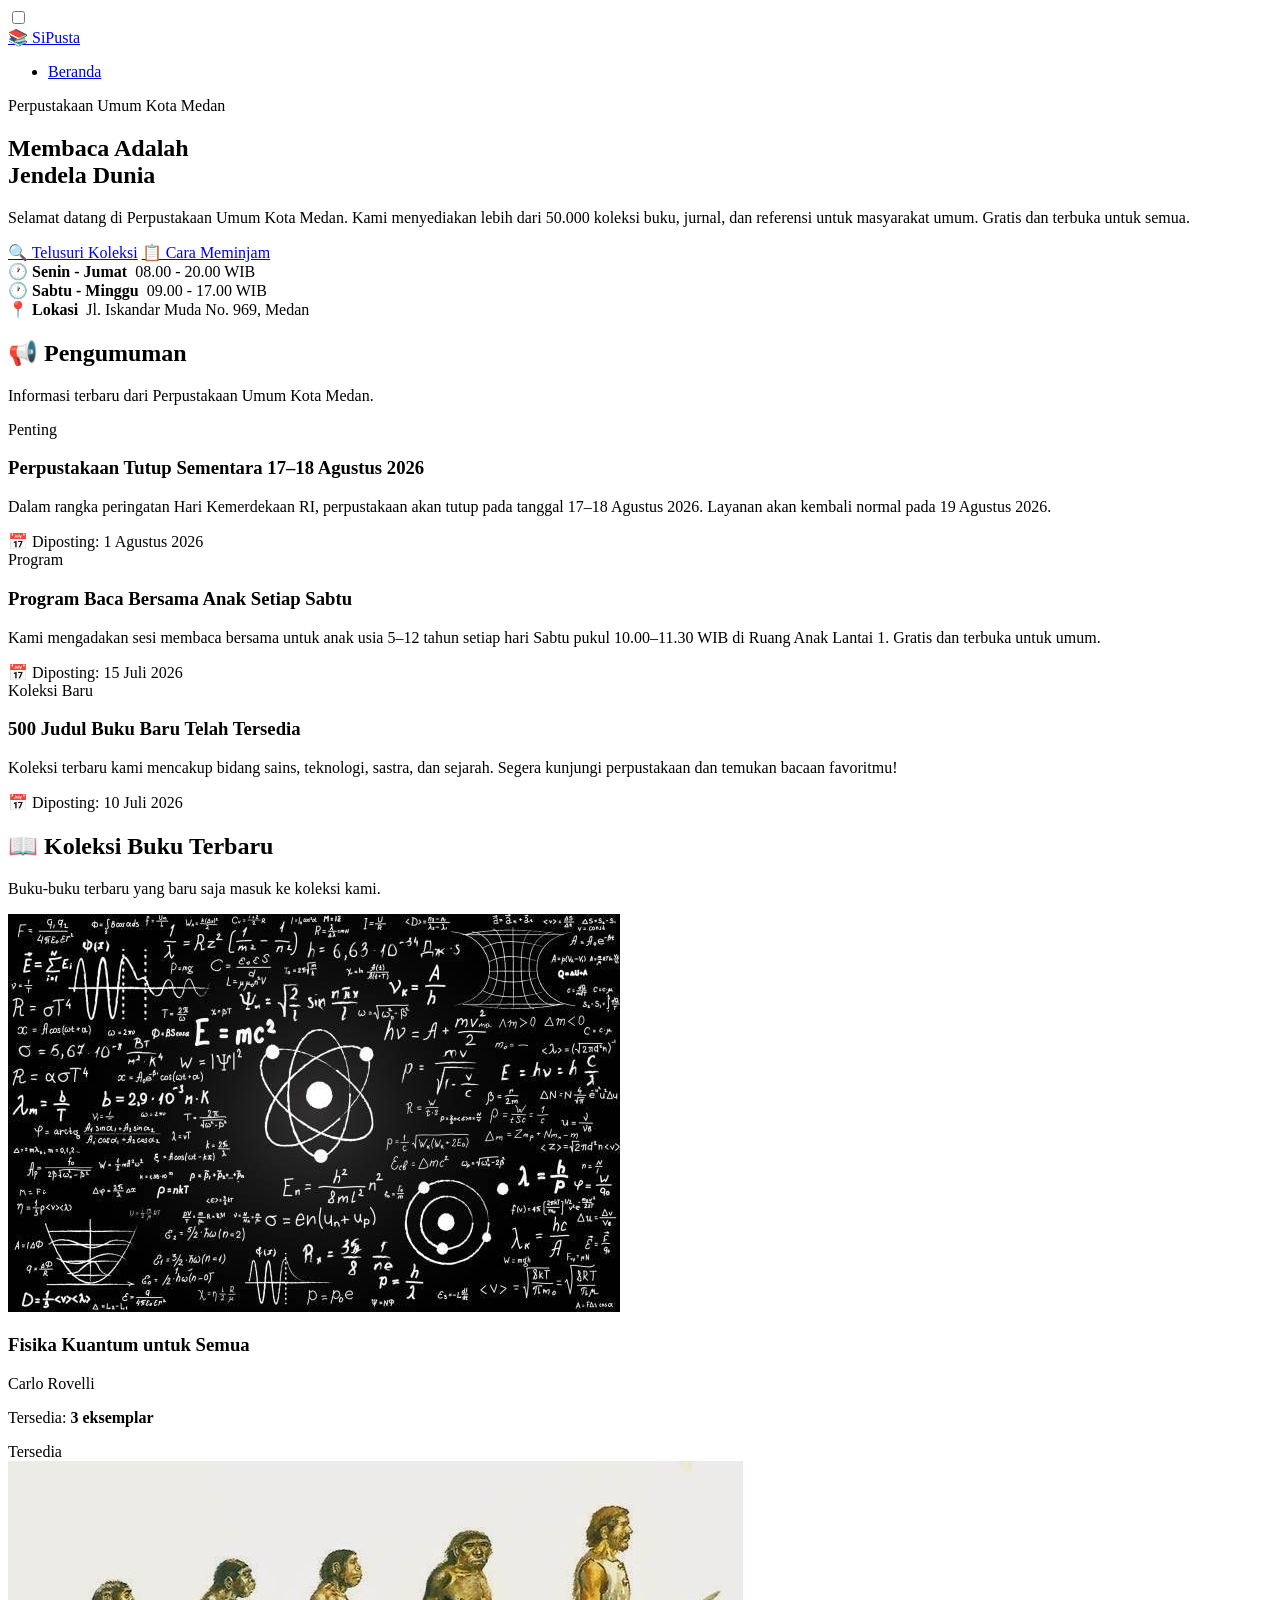
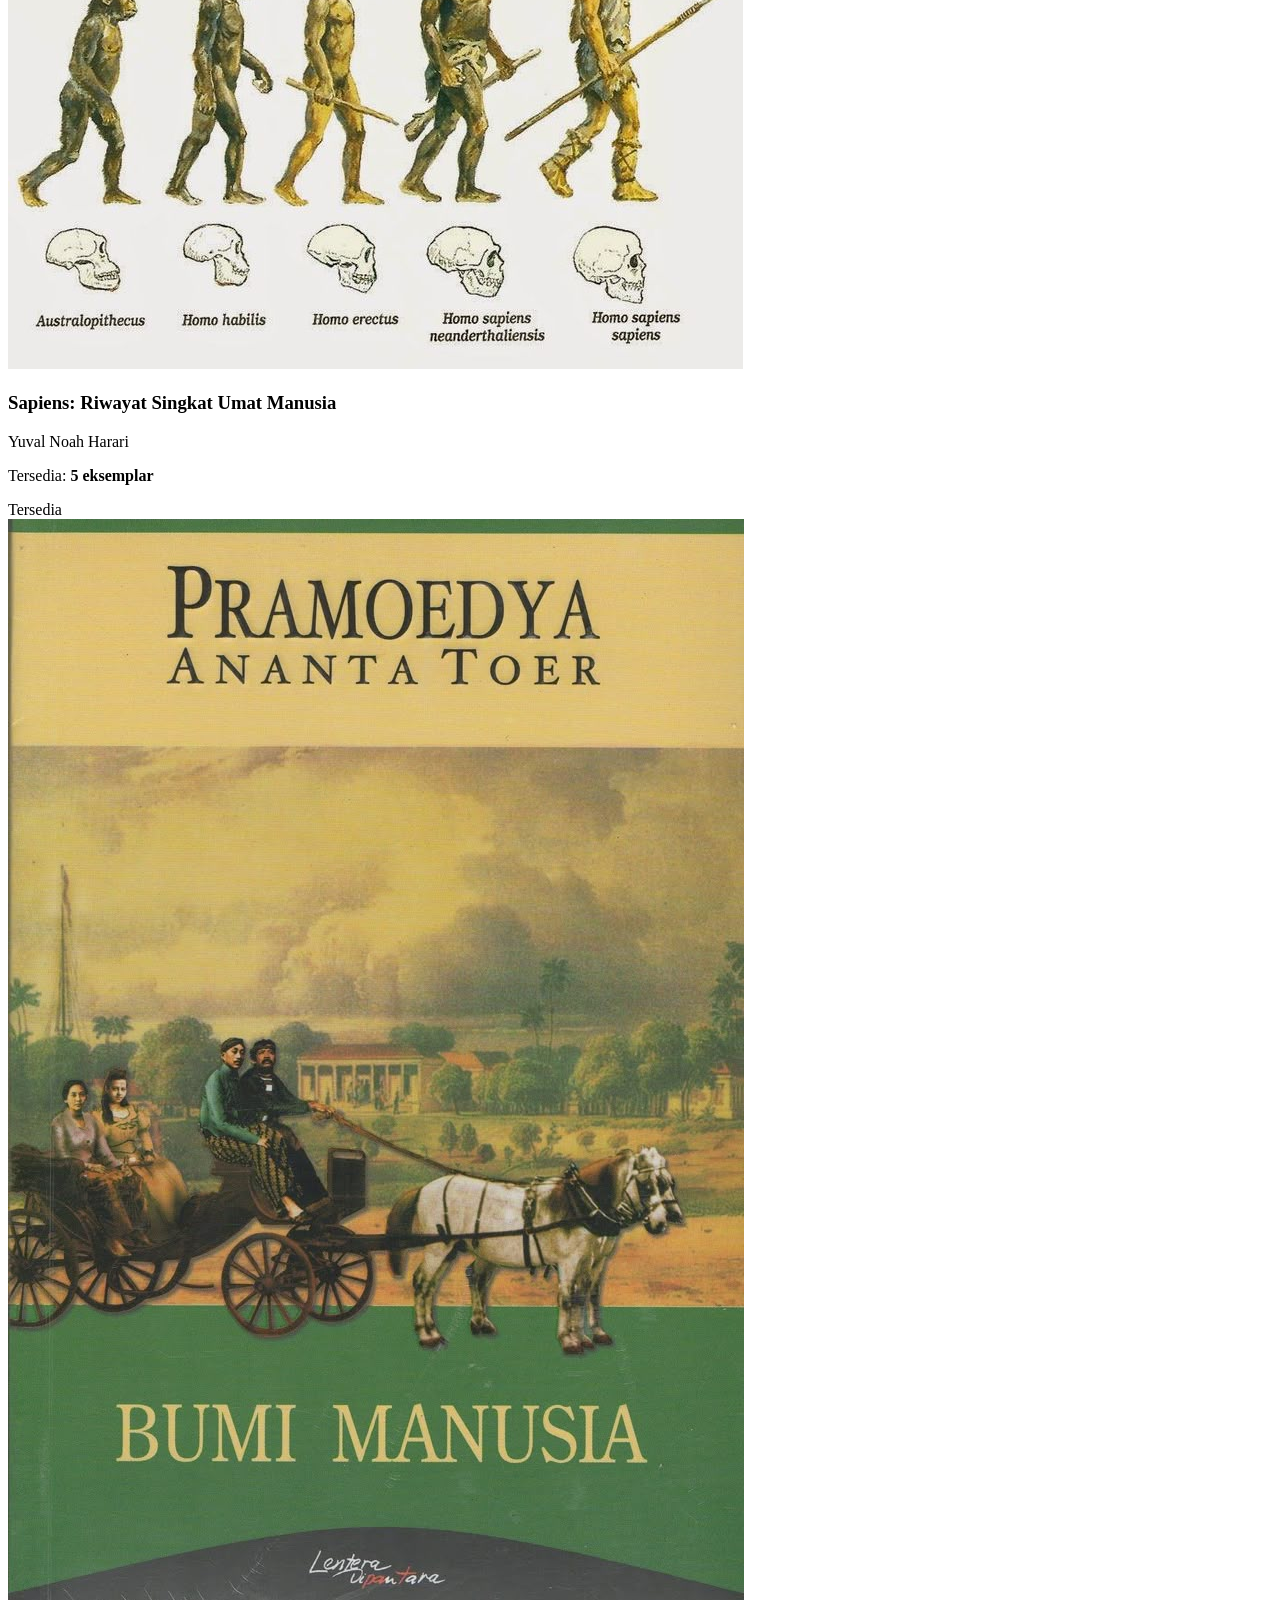
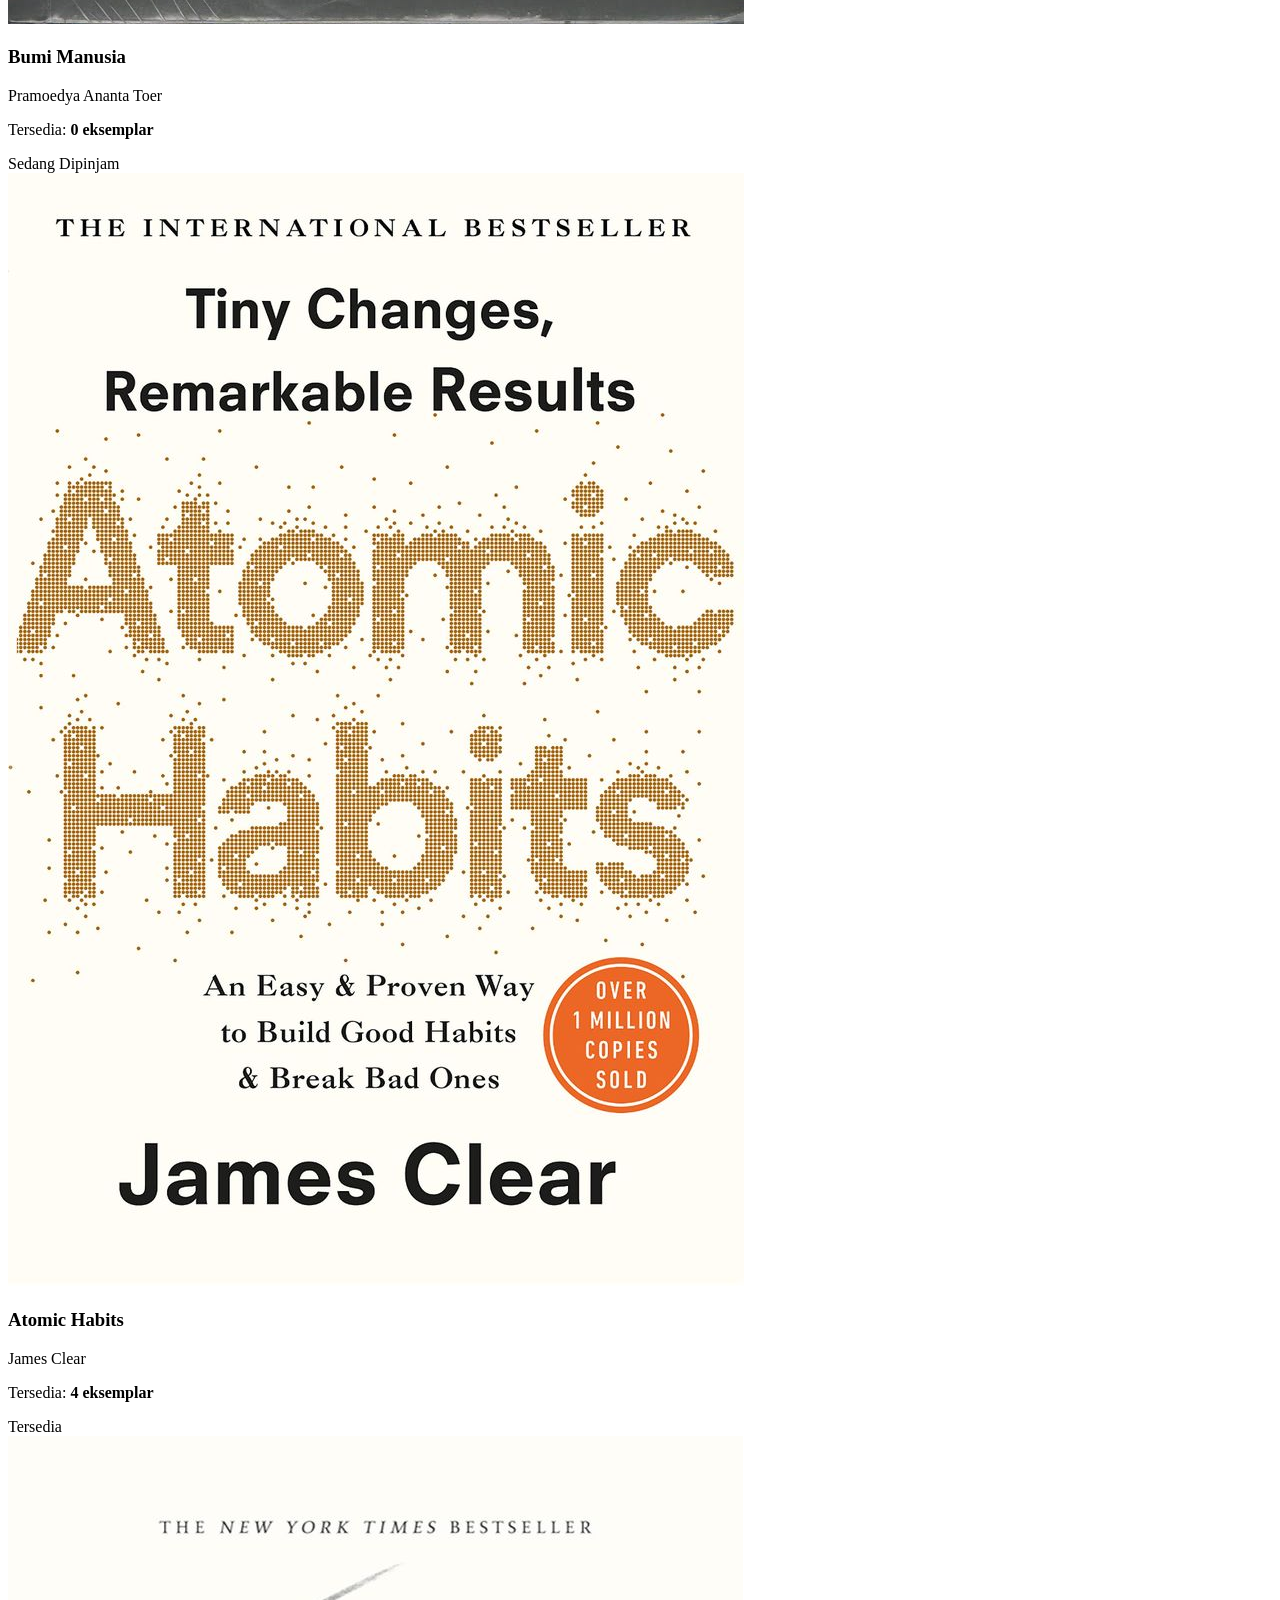
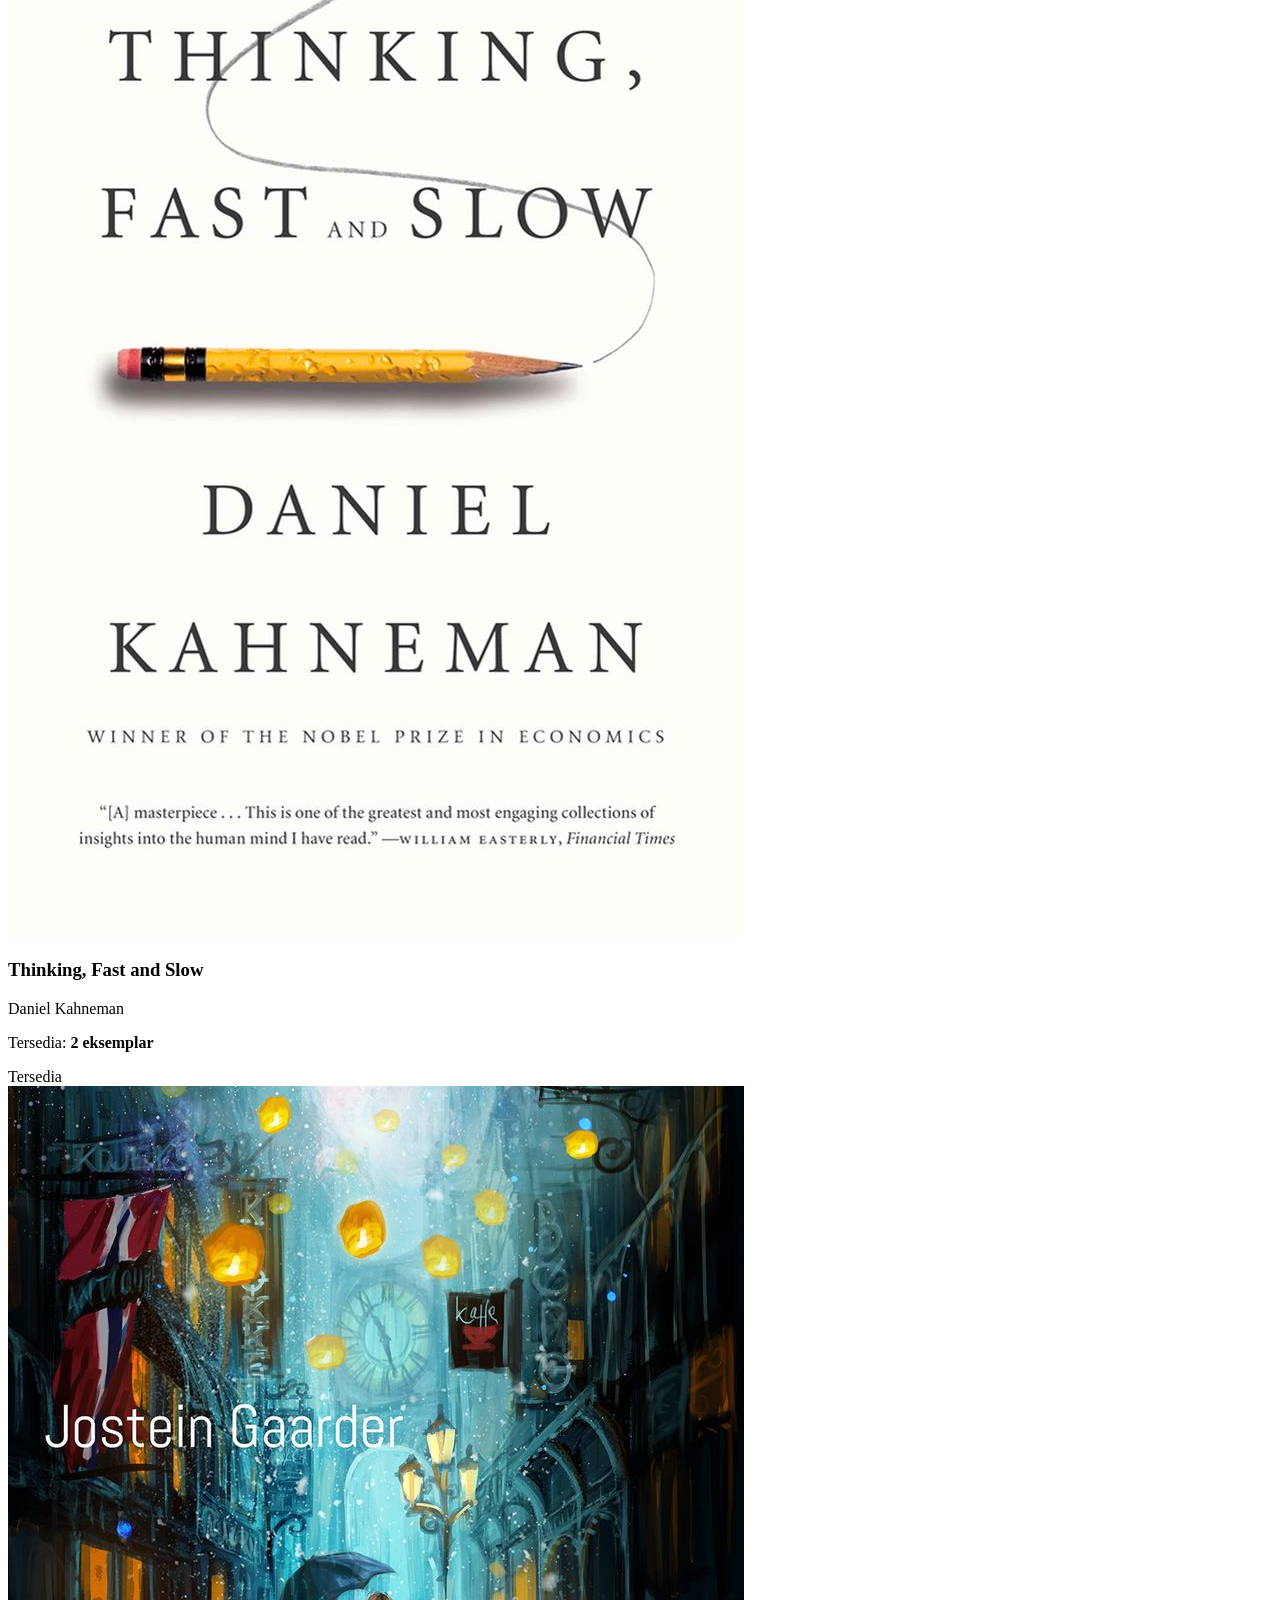
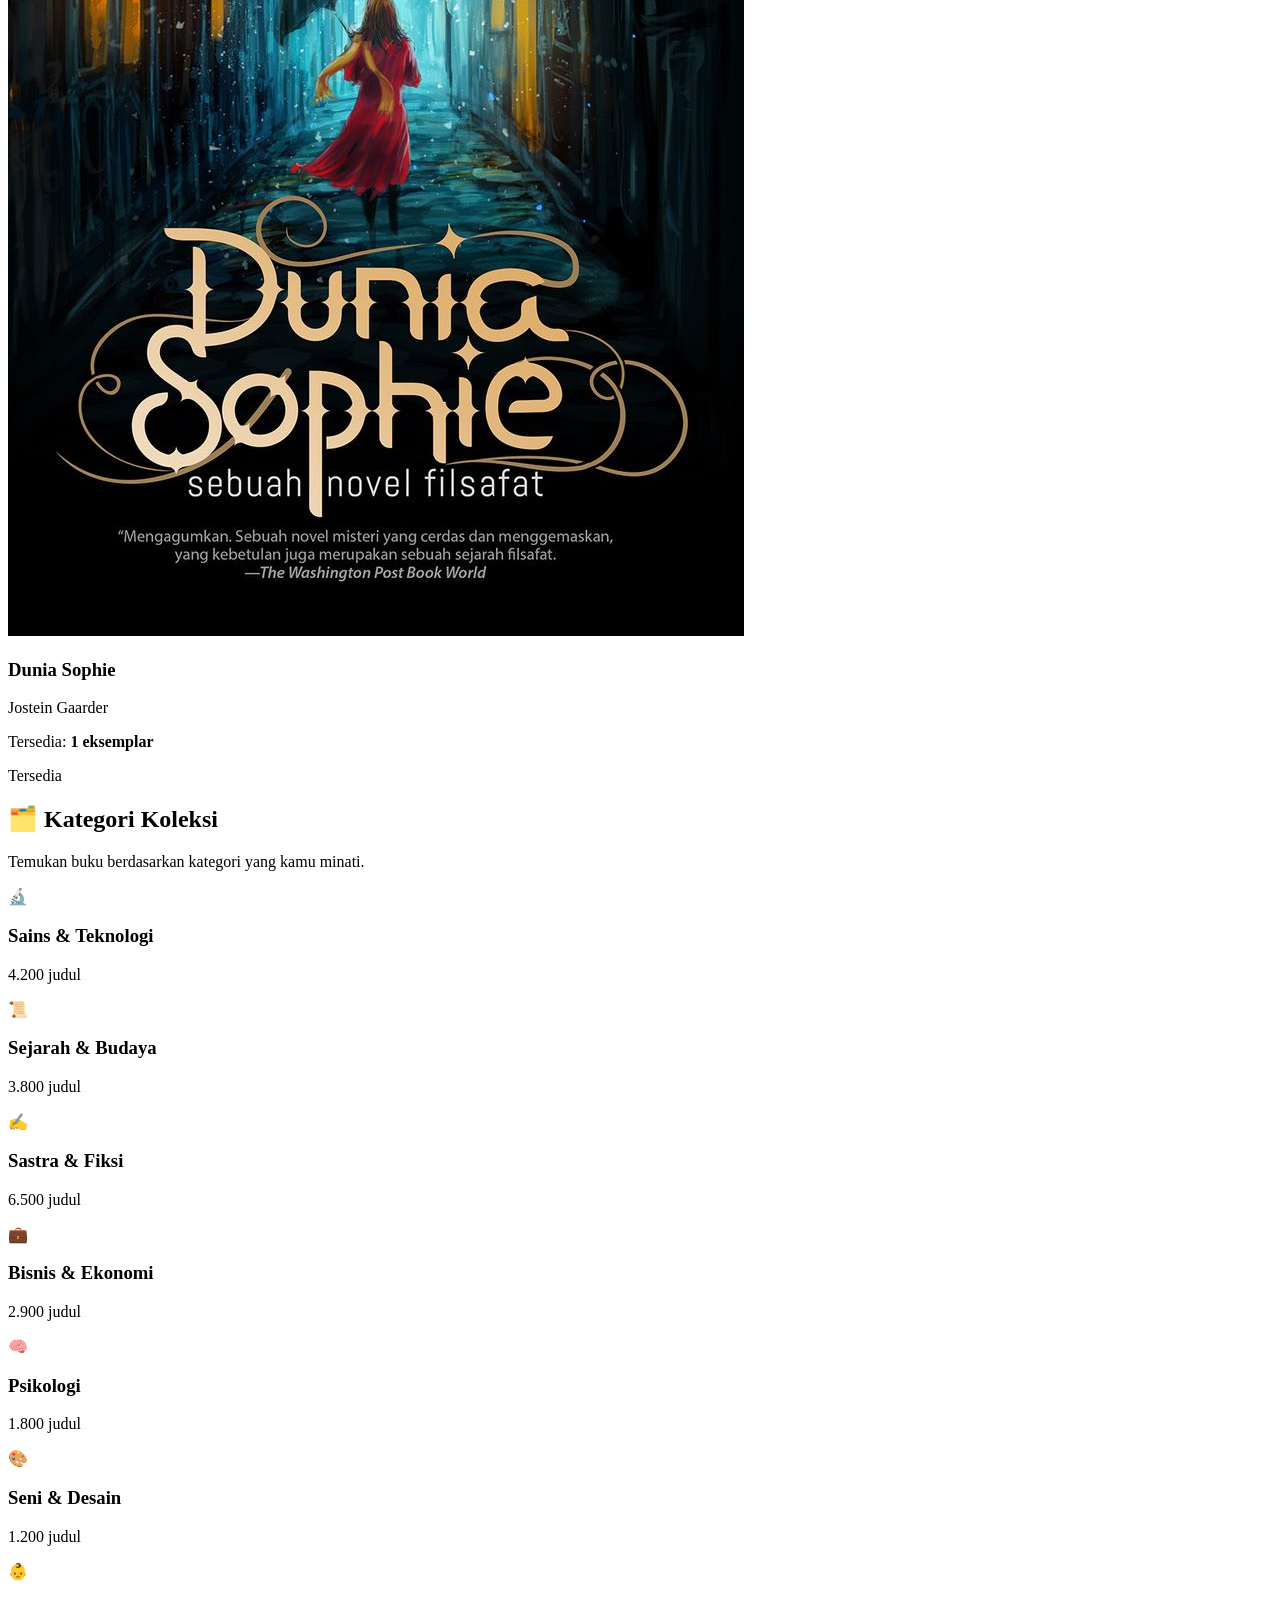
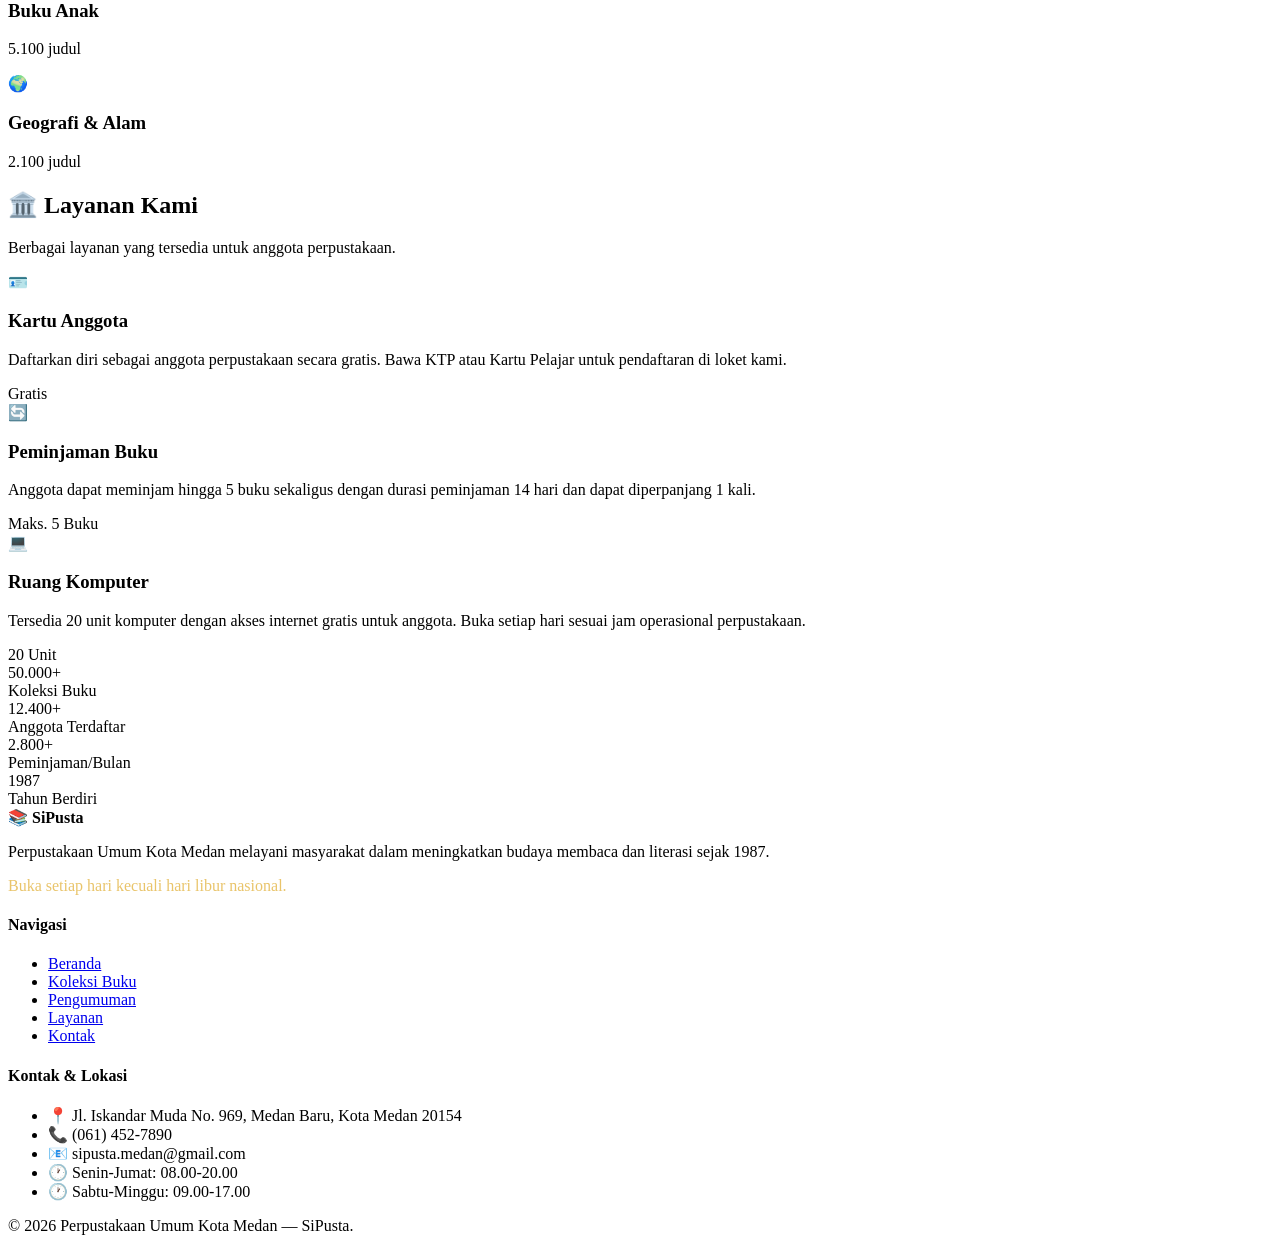
==== index.html @ 7a0aaa01 "Memperbaiki dan memasukkan struktur HTML, CSS, dan images dari treatment sebelum UTS." ====
<!DOCTYPE html>
<html lang="id">

<head>
    <meta charset="UTF-8">
    <meta name="viewport" content="width=device-width, initial-scale=1.0">
    <title>SiPusta - Perpustakaan Umum Kota Medan</title>
    <link rel="stylesheet" href="css/style.css">
</head>

<body>

    <!-- HEADER & NAVIGASI -->
    <header class="navbar">
        <input type="checkbox" id="navToggle" class="nav-toggle">

        <div class="container navbar-inner">
            <a href="index.html" class="logo">📚 SiPusta</a>

            <label for="navToggle" class="hamburger">
                <span></span>
                <span></span>
                <span></span>
            </label>

            <nav>
                <ul class="nav-menu">
                    <li><a href="#" class="active">Beranda</a></li>
                </ul>
            </nav>
        </div>
    </header>

    <!-- KONTEN UTAMA -->
    <main>

        <!-- Hero Section -->
        <section class="hero">
            <div class="container">
                <p class="hero-label">Perpustakaan Umum Kota Medan</p>
                <h1>Membaca Adalah<br>Jendela Dunia</h1>
                <p>Selamat datang di Perpustakaan Umum Kota Medan. Kami menyediakan
                    lebih dari 50.000 koleksi buku, jurnal, dan referensi untuk masyarakat umum.
                    Gratis dan terbuka untuk semua.</p>
                <div class="hero-buttons">
                    <a href="#koleksi" class="btn btn-primary">🔍 Telusuri Koleksi</a>
                    <a href="#layanan" class="btn btn-outline">📋 Cara Meminjam</a>
                </div>
            </div>
        </section>

        <!-- Jam Operasional -->
        <div class="info-bar">
            <div class="container info-bar-inner">
                <div class="info-item">
                    🕐 <strong>Senin - Jumat</strong>&nbsp; 08.00 - 20.00 WIB
                </div>
                <div class="info-item">
                    🕐 <strong>Sabtu - Minggu</strong>&nbsp; 09.00 - 17.00 WIB
                </div>
                <div class="info-item">
                    📍 <strong>Lokasi</strong>&nbsp; Jl. Iskandar Muda No. 969, Medan
                </div>
            </div>
        </div>

        <!-- Pengumuman Section -->
        <section class="section" id="pengumuman">
            <div class="container">
                <h2>📢 Pengumuman</h2>
                <p class="section-desc">Informasi terbaru dari Perpustakaan Umum Kota Medan.</p>

                <div class="announcement-list">
                    <div class="announcement-item urgent">
                        <span class="announcement-tag">Penting</span>
                        <div class="announcement-content">
                            <h3>Perpustakaan Tutup Sementara 17–18 Agustus 2026</h3>
                            <p>Dalam rangka peringatan Hari Kemerdekaan RI, perpustakaan akan tutup pada tanggal 17–18
                                Agustus 2026. Layanan akan kembali normal pada 19 Agustus 2026.</p>
                            <span class="announcement-date">📅 Diposting: 1 Agustus 2026</span>
                        </div>
                    </div>

                    <div class="announcement-item">
                        <span class="announcement-tag">Program</span>
                        <div class="announcement-content">
                            <h3>Program Baca Bersama Anak Setiap Sabtu</h3>
                            <p>Kami mengadakan sesi membaca bersama untuk anak usia 5–12 tahun setiap hari Sabtu pukul
                                10.00–11.30 WIB di Ruang Anak Lantai 1. Gratis dan terbuka untuk umum.</p>
                            <span class="announcement-date">📅 Diposting: 15 Juli 2026</span>
                        </div>
                    </div>

                    <div class="announcement-item">
                        <span class="announcement-tag">Koleksi Baru</span>
                        <div class="announcement-content">
                            <h3>500 Judul Buku Baru Telah Tersedia</h3>
                            <p>Koleksi terbaru kami mencakup bidang sains, teknologi, sastra, dan sejarah. Segera
                                kunjungi perpustakaan dan temukan bacaan favoritmu!</p>
                            <span class="announcement-date">📅 Diposting: 10 Juli 2026</span>
                        </div>
                    </div>
                </div>
            </div>
        </section>

        <!-- Koleksi Buku Terbaru Section -->
        <section class="section" id="koleksi">
            <div class="container">
                <h2>📖 Koleksi Buku Terbaru</h2>
                <p class="section-desc">Buku-buku terbaru yang baru saja masuk ke koleksi kami.</p>

                <div class="books-grid">
                    <div class="book-card">
                        <div class="book-cover">
                            <img src="img/Fisika-kuantum.jpg" alt="Fisika Kuantum untuk Semua">
                        </div>
                        <div class="book-info">
                            <h3>Fisika Kuantum untuk Semua</h3>
                            <p class="book-author">Carlo Rovelli</p>
                            <p class="book-meta">Tersedia: <strong>3 eksemplar</strong></p>
                            <span class="book-status available">Tersedia</span>
                        </div>
                    </div>

                    <div class="book-card">
                        <div class="book-cover">
                            <img src="img/Sapiens.jpg" alt="Sapiens">
                        </div>
                        <div class="book-info">
                            <h3>Sapiens: Riwayat Singkat Umat Manusia</h3>
                            <p class="book-author">Yuval Noah Harari</p>
                            <p class="book-meta">Tersedia: <strong>5 eksemplar</strong></p>
                            <span class="book-status available">Tersedia</span>
                        </div>
                    </div>

                    <div class="book-card">
                        <div class="book-cover">
                            <img src="img/Bumi-manusia.jpg" alt="Bumi Manusia">
                        </div>
                        <div class="book-info">
                            <h3>Bumi Manusia</h3>
                            <p class="book-author">Pramoedya Ananta Toer</p>
                            <p class="book-meta">Tersedia: <strong>0 eksemplar</strong></p>
                            <span class="book-status unavailable">Sedang Dipinjam</span>
                        </div>
                    </div>

                    <div class="book-card">
                        <div class="book-cover">
                            <img src="img/Atomic-habits.jpg" alt="Atomic Habits">
                        </div>
                        <div class="book-info">
                            <h3>Atomic Habits</h3>
                            <p class="book-author">James Clear</p>
                            <p class="book-meta">Tersedia: <strong>4 eksemplar</strong></p>
                            <span class="book-status available">Tersedia</span>
                        </div>
                    </div>

                    <div class="book-card">
                        <div class="book-cover">
                            <img src="img/Thinking-Fast-and-Slow.jpg" alt="Thinking Fast and Slow">
                        </div>
                        <div class="book-info">
                            <h3>Thinking, Fast and Slow</h3>
                            <p class="book-author">Daniel Kahneman</p>
                            <p class="book-meta">Tersedia: <strong>2 eksemplar</strong></p>
                            <span class="book-status available">Tersedia</span>
                        </div>
                    </div>

                    <div class="book-card">
                        <div class="book-cover">
                            <img src="img/Dunia-Sophie.jpg" alt="Dunia Sophie">
                        </div>
                        <div class="book-info">
                            <h3>Dunia Sophie</h3>
                            <p class="book-author">Jostein Gaarder</p>
                            <p class="book-meta">Tersedia: <strong>1 eksemplar</strong></p>
                            <span class="book-status available">Tersedia</span>
                        </div>
                    </div>
                </div>
            </div>
        </section>

        <!-- Kategori Koleksi Section -->
        <section class="section" id="kategori">
            <div class="container">
                <h2>🗂️ Kategori Koleksi</h2>
                <p class="section-desc">Temukan buku berdasarkan kategori yang kamu minati.</p>

                <div class="category-grid">
                    <div class="category-card">
                        <div class="category-icon">🔬</div>
                        <h3>Sains & Teknologi</h3>
                        <p>4.200 judul</p>
                    </div>
                    <div class="category-card">
                        <div class="category-icon">📜</div>
                        <h3>Sejarah & Budaya</h3>
                        <p>3.800 judul</p>
                    </div>
                    <div class="category-card">
                        <div class="category-icon">✍️</div>
                        <h3>Sastra & Fiksi</h3>
                        <p>6.500 judul</p>
                    </div>
                    <div class="category-card">
                        <div class="category-icon">💼</div>
                        <h3>Bisnis & Ekonomi</h3>
                        <p>2.900 judul</p>
                    </div>
                    <div class="category-card">
                        <div class="category-icon">🧠</div>
                        <h3>Psikologi</h3>
                        <p>1.800 judul</p>
                    </div>
                    <div class="category-card">
                        <div class="category-icon">🎨</div>
                        <h3>Seni & Desain</h3>
                        <p>1.200 judul</p>
                    </div>
                    <div class="category-card">
                        <div class="category-icon">👶</div>
                        <h3>Buku Anak</h3>
                        <p>5.100 judul</p>
                    </div>
                    <div class="category-card">
                        <div class="category-icon">🌍</div>
                        <h3>Geografi & Alam</h3>
                        <p>2.100 judul</p>
                    </div>
                </div>
            </div>
        </section>

        <!-- Layanan Section -->
        <section class="section" id="layanan">
            <div class="container">
                <h2>🏛️ Layanan Kami</h2>
                <p class="section-desc">Berbagai layanan yang tersedia untuk anggota perpustakaan.</p>

                <div class="cards-grid">
                    <article class="card">
                        <div class="card-icon">🪪</div>
                        <h3>Kartu Anggota</h3>
                        <p>Daftarkan diri sebagai anggota perpustakaan secara gratis. Bawa KTP atau Kartu Pelajar untuk
                            pendaftaran di loket kami.</p>
                        <span class="card-badge">Gratis</span>
                    </article>

                    <article class="card">
                        <div class="card-icon">🔄</div>
                        <h3>Peminjaman Buku</h3>
                        <p>Anggota dapat meminjam hingga 5 buku sekaligus dengan durasi peminjaman 14 hari dan dapat
                            diperpanjang 1 kali.</p>
                        <span class="card-badge">Maks. 5 Buku</span>
                    </article>

                    <article class="card">
                        <div class="card-icon">💻</div>
                        <h3>Ruang Komputer</h3>
                        <p>Tersedia 20 unit komputer dengan akses internet gratis untuk anggota. Buka setiap hari sesuai
                            jam operasional perpustakaan.</p>
                        <span class="card-badge">20 Unit</span>
                    </article>
                </div>
            </div>
        </section>

        <!-- Statistik Section -->
        <section class="section" id="statistik">
            <div class="container">
                <div class="stats-grid">
                    <div class="stat">
                        <div class="stat-number">50.000+</div>
                        <div class="stat-label">Koleksi Buku</div>
                    </div>
                    <div class="stat">
                        <div class="stat-number">12.400+</div>
                        <div class="stat-label">Anggota Terdaftar</div>
                    </div>
                    <div class="stat">
                        <div class="stat-number">2.800+</div>
                        <div class="stat-label">Peminjaman/Bulan</div>
                    </div>
                    <div class="stat">
                        <div class="stat-number">1987</div>
                        <div class="stat-label">Tahun Berdiri</div>
                    </div>
                </div>
            </div>
        </section>

    </main>

    <!-- FOOTER -->
    <footer class="footer" id="kontak">
        <div class="container footer-inner">
            <div class="footer-brand">
                <strong>📚 SiPusta</strong>
                <p>Perpustakaan Umum Kota Medan melayani masyarakat dalam meningkatkan budaya membaca dan literasi sejak
                    1987.</p>
                <p style="margin-top: 12px; color: #e9c46a;">Buka setiap hari kecuali hari libur nasional.</p>
            </div>

            <div class="footer-nav">
                <h4>Navigasi</h4>
                <ul>
                    <li><a href="#">Beranda</a></li>
                    <li><a href="#koleksi">Koleksi Buku</a></li>
                    <li><a href="#pengumuman">Pengumuman</a></li>
                    <li><a href="#layanan">Layanan</a></li>
                    <li><a href="#kontak">Kontak</a></li>
                </ul>
            </div>

            <div class="footer-contact">
                <h4>Kontak & Lokasi</h4>
                <ul>
                    <li>📍 Jl. Iskandar Muda No. 969, Medan Baru, Kota Medan 20154</li>
                    <li>📞 (061) 452-7890</li>
                    <li>📧 sipusta.medan@gmail.com</li>
                    <li>🕐 Senin-Jumat: 08.00-20.00</li>
                    <li>🕐 Sabtu-Minggu: 09.00-17.00</li>
                </ul>
            </div>
        </div>

        <div class="footer-bottom">
            <div class="container">
                <p>&copy; 2026 Perpustakaan Umum Kota Medan — SiPusta.</p>
            </div>
        </div>
    </footer>

</body>

</html>
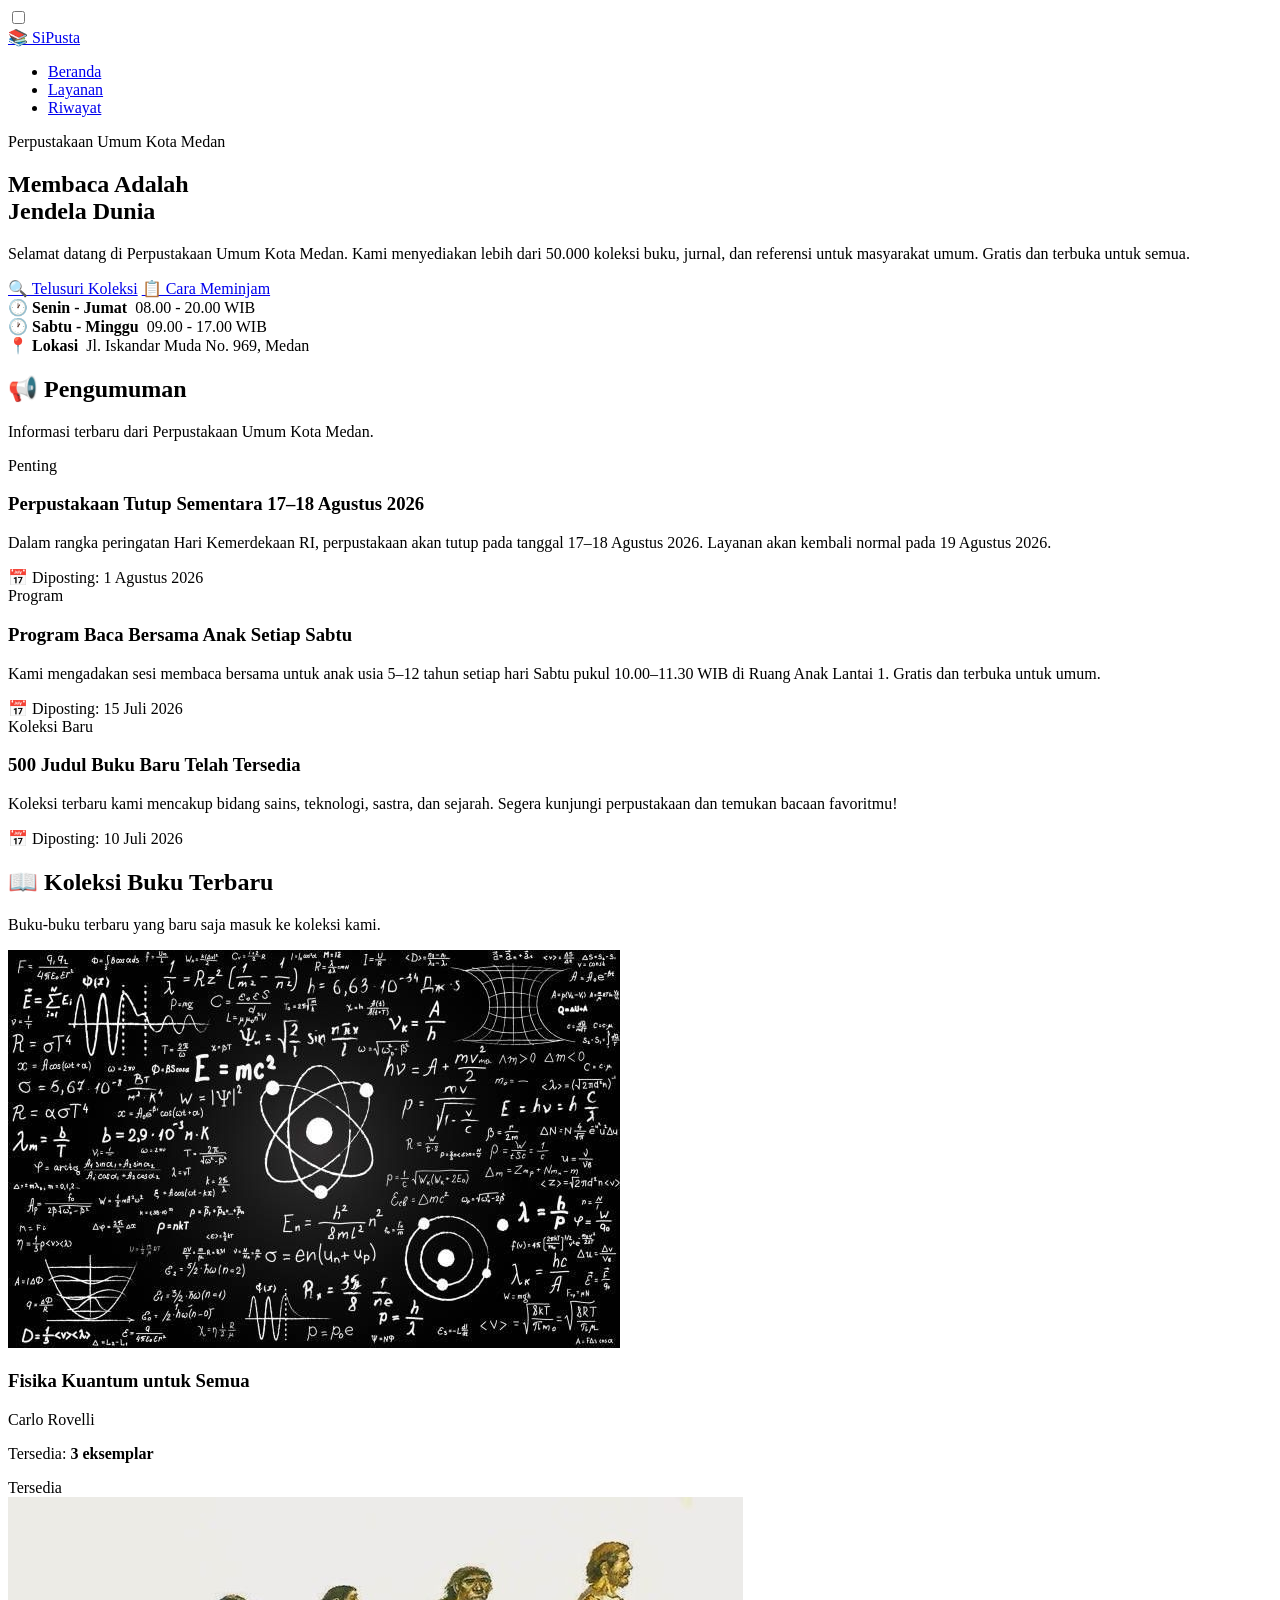
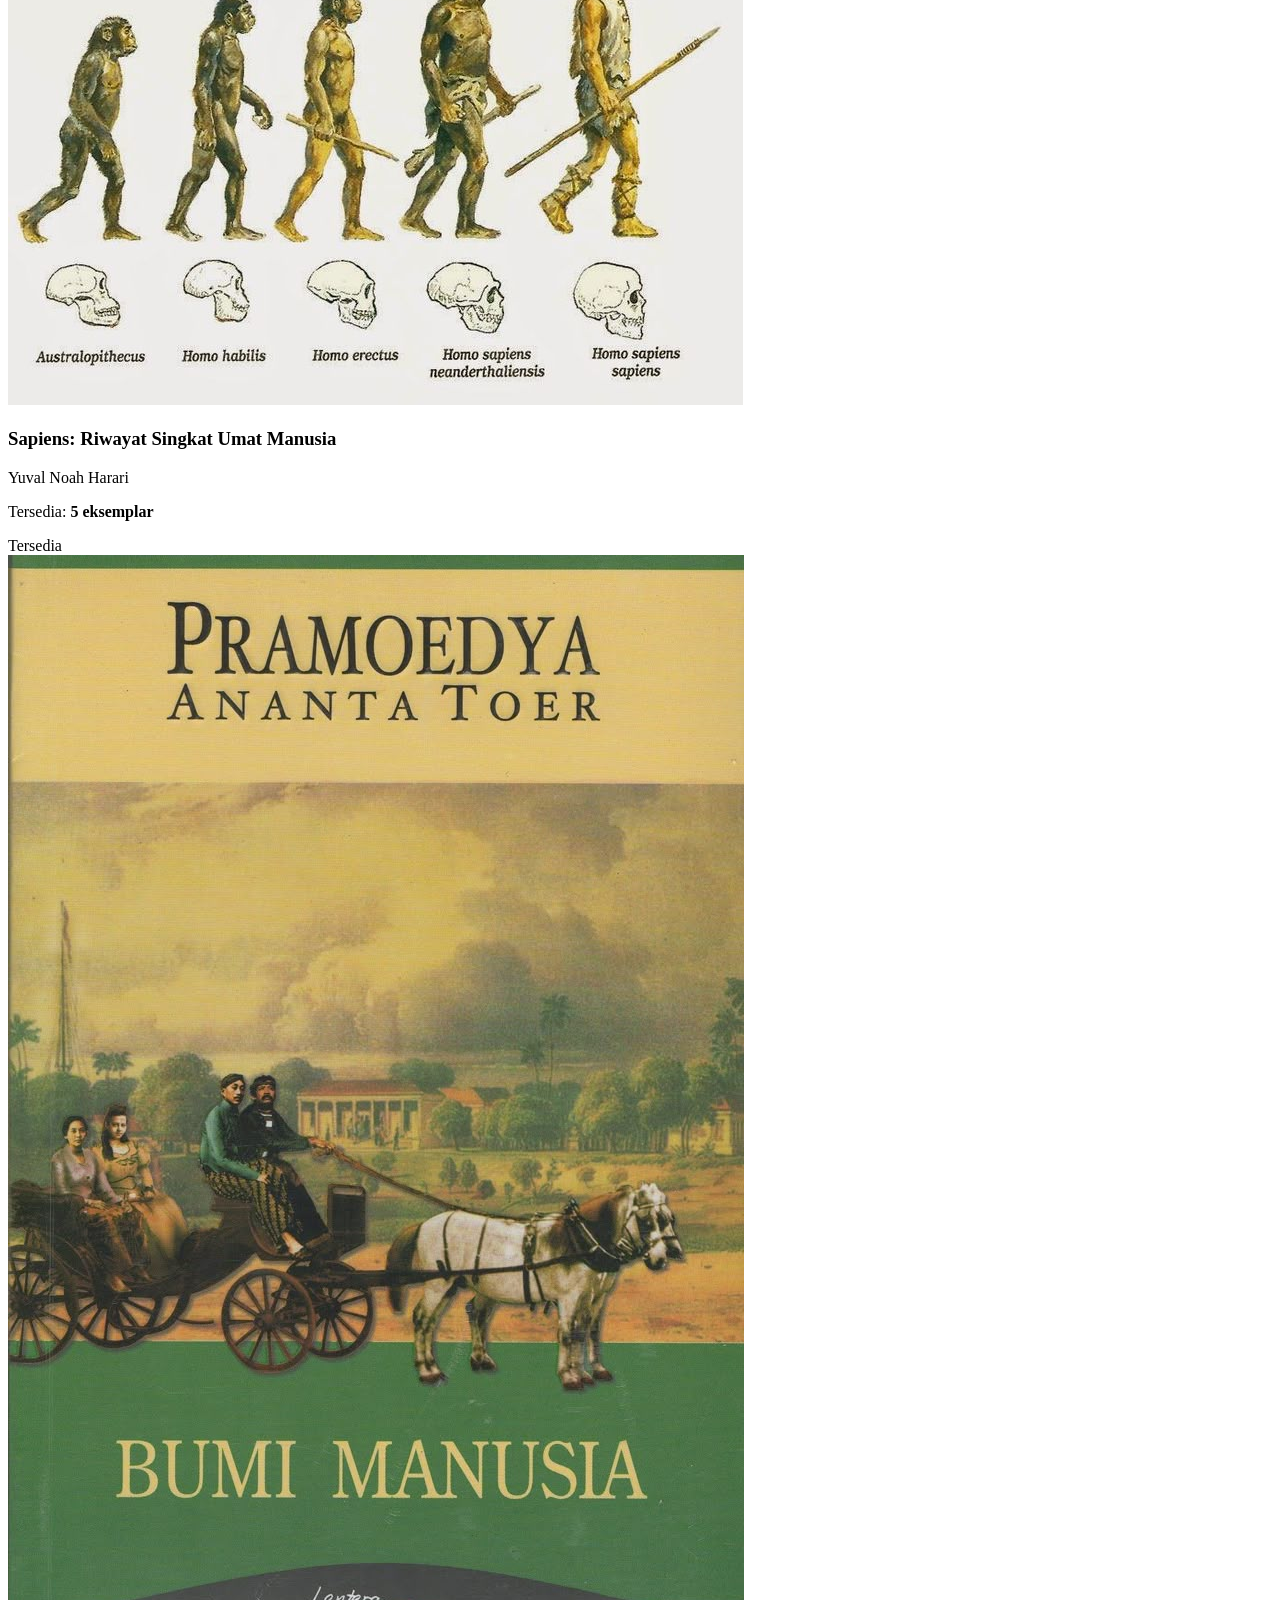
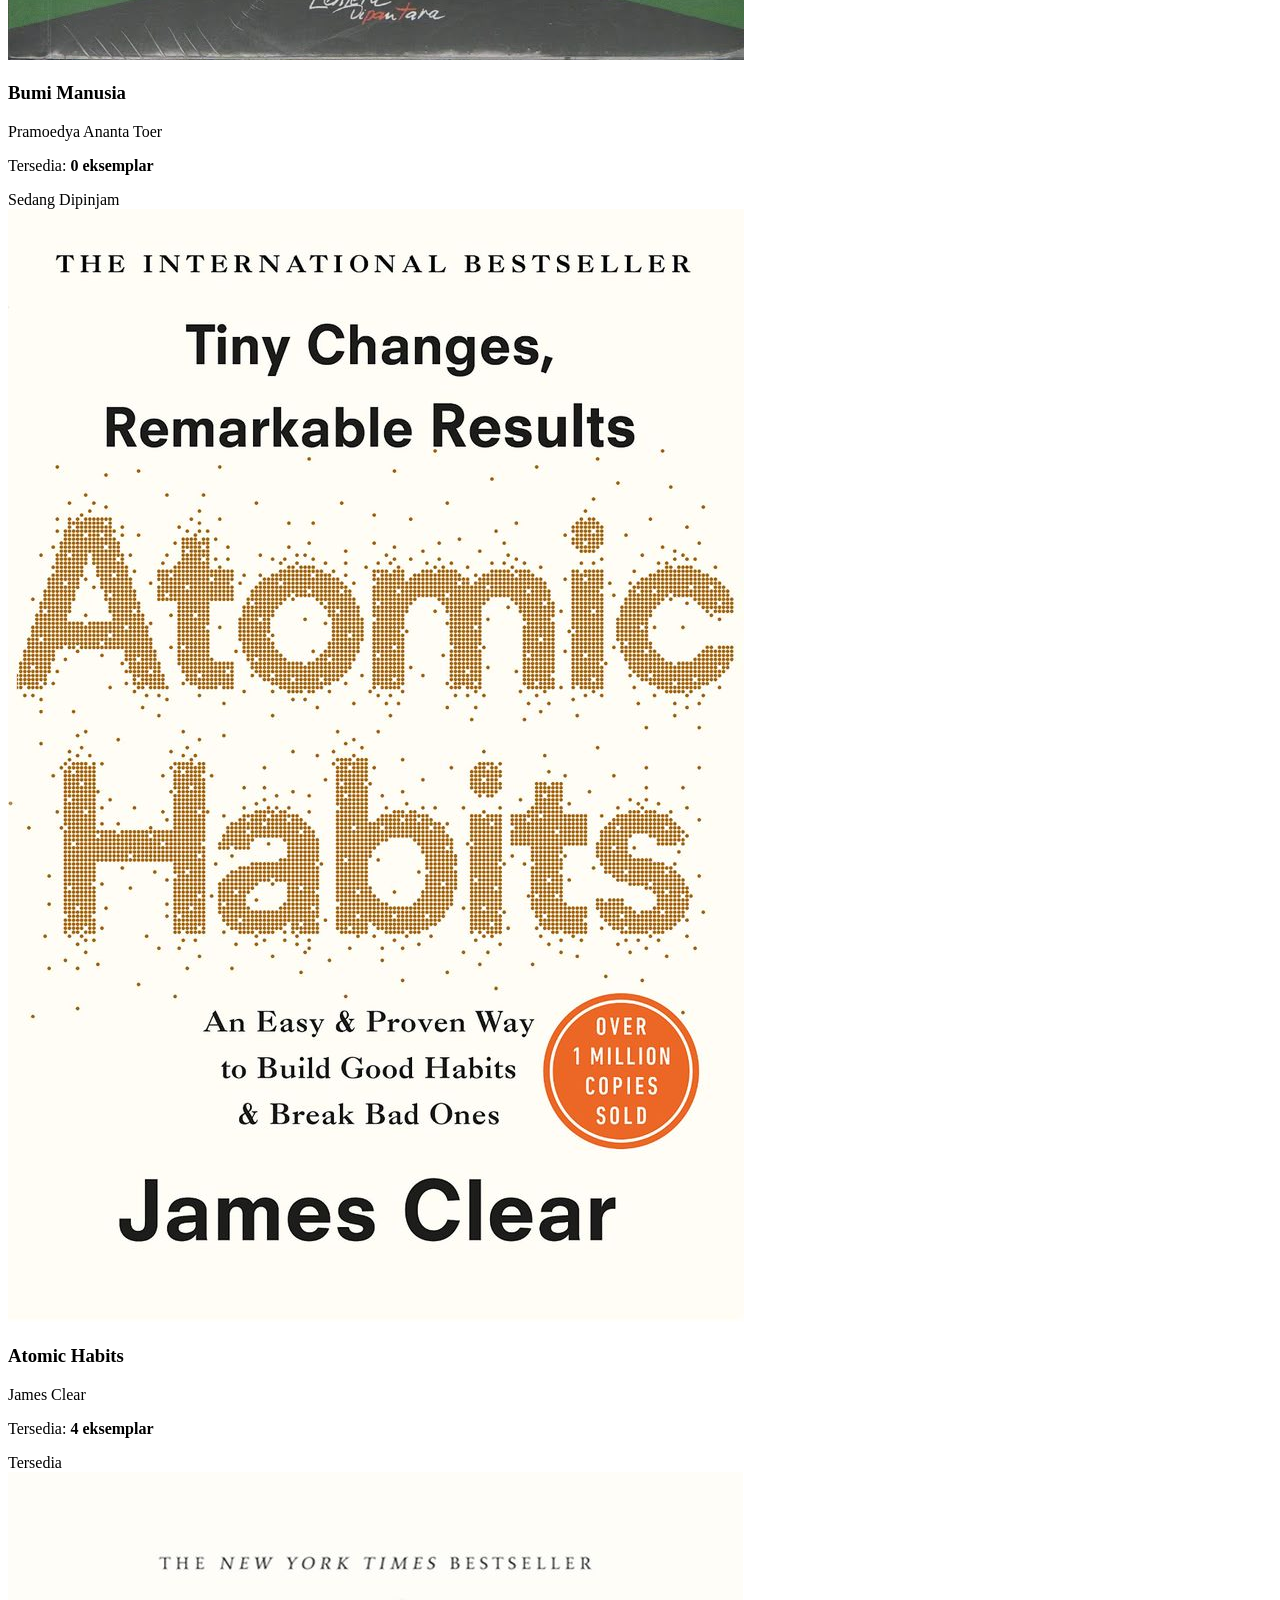
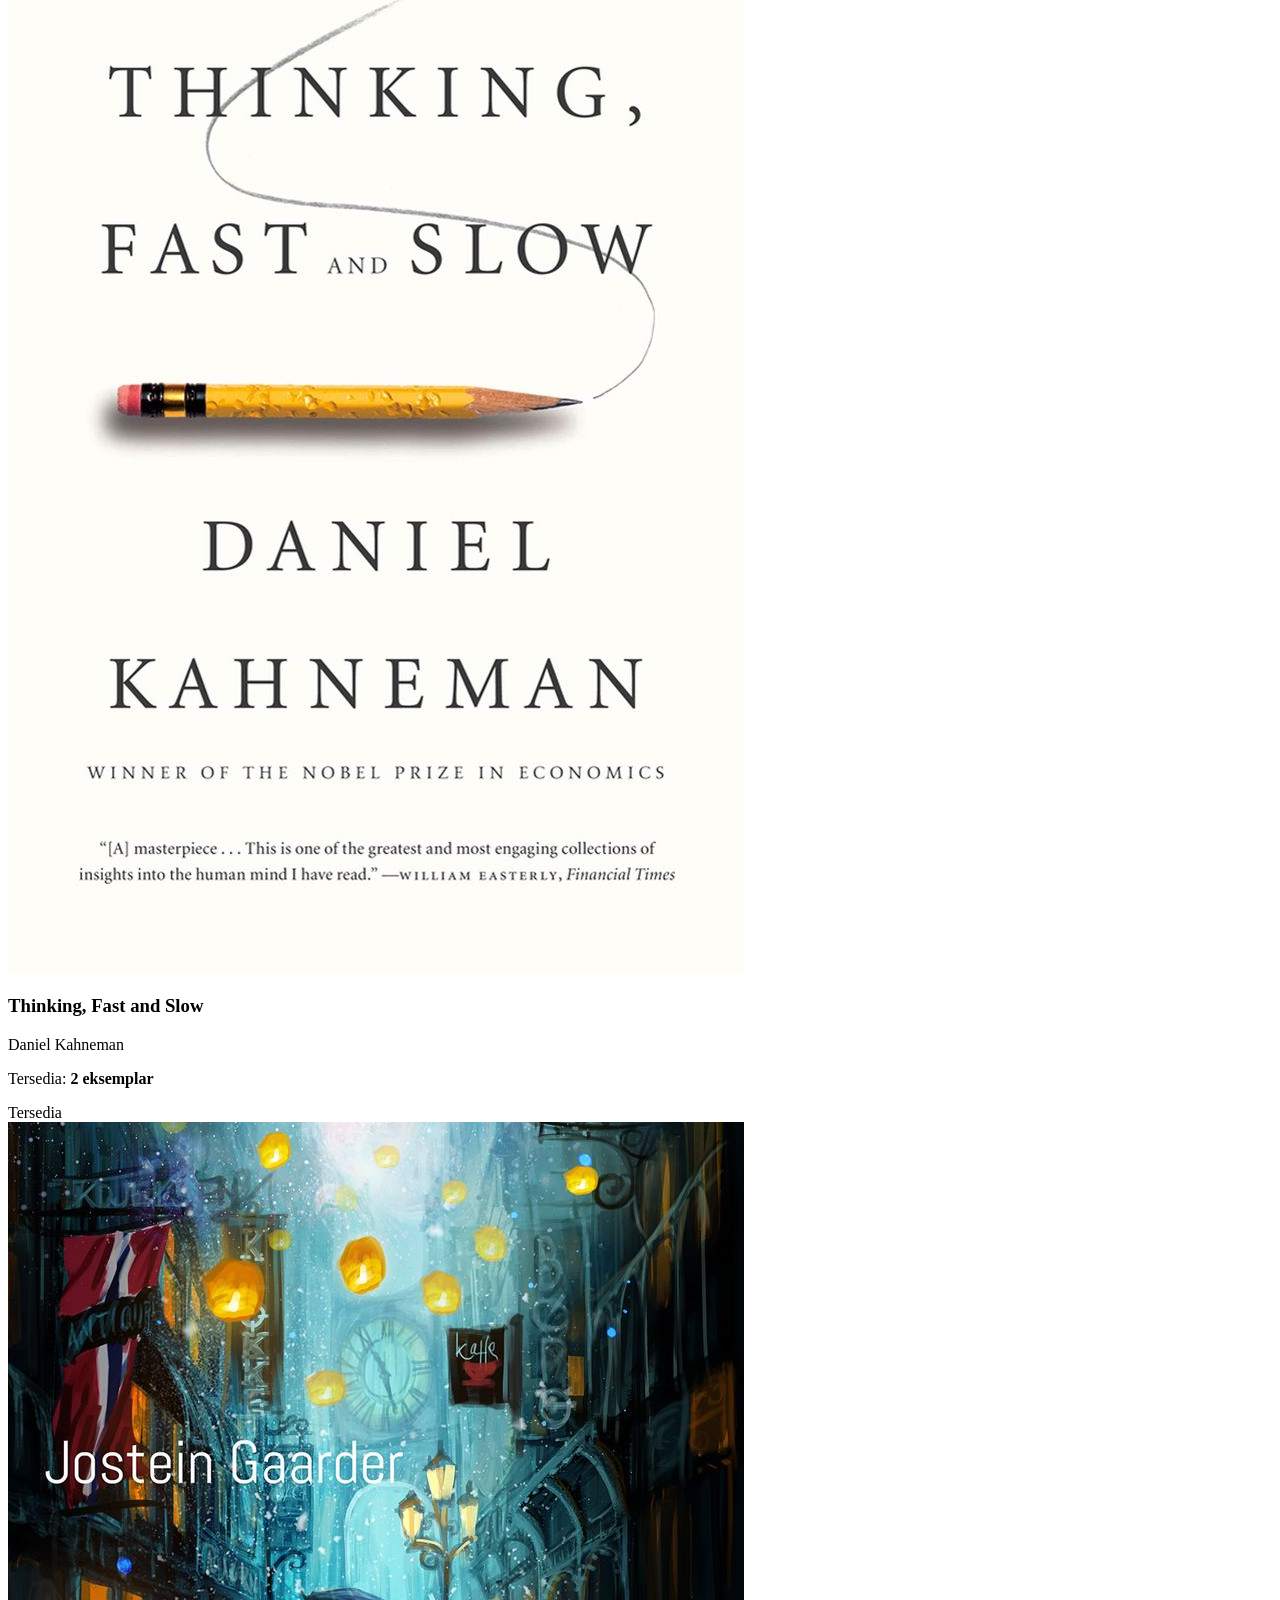
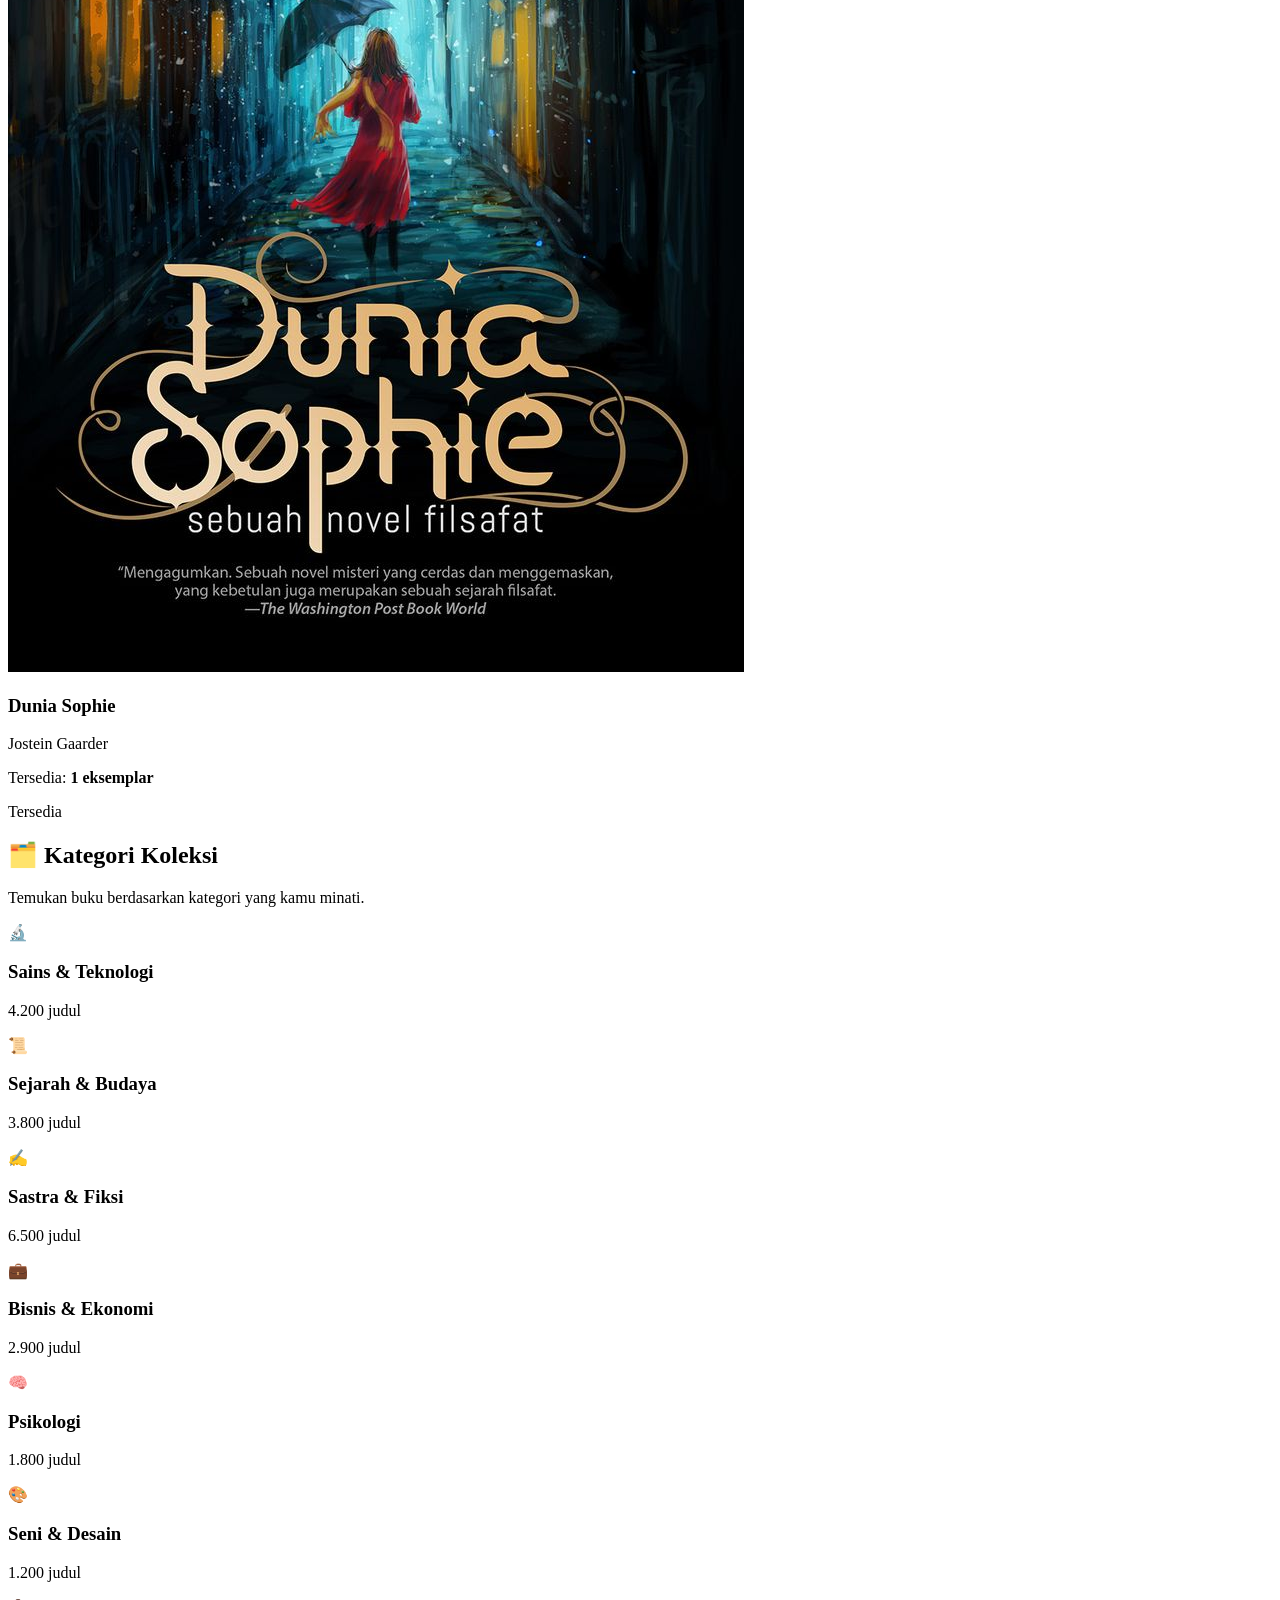
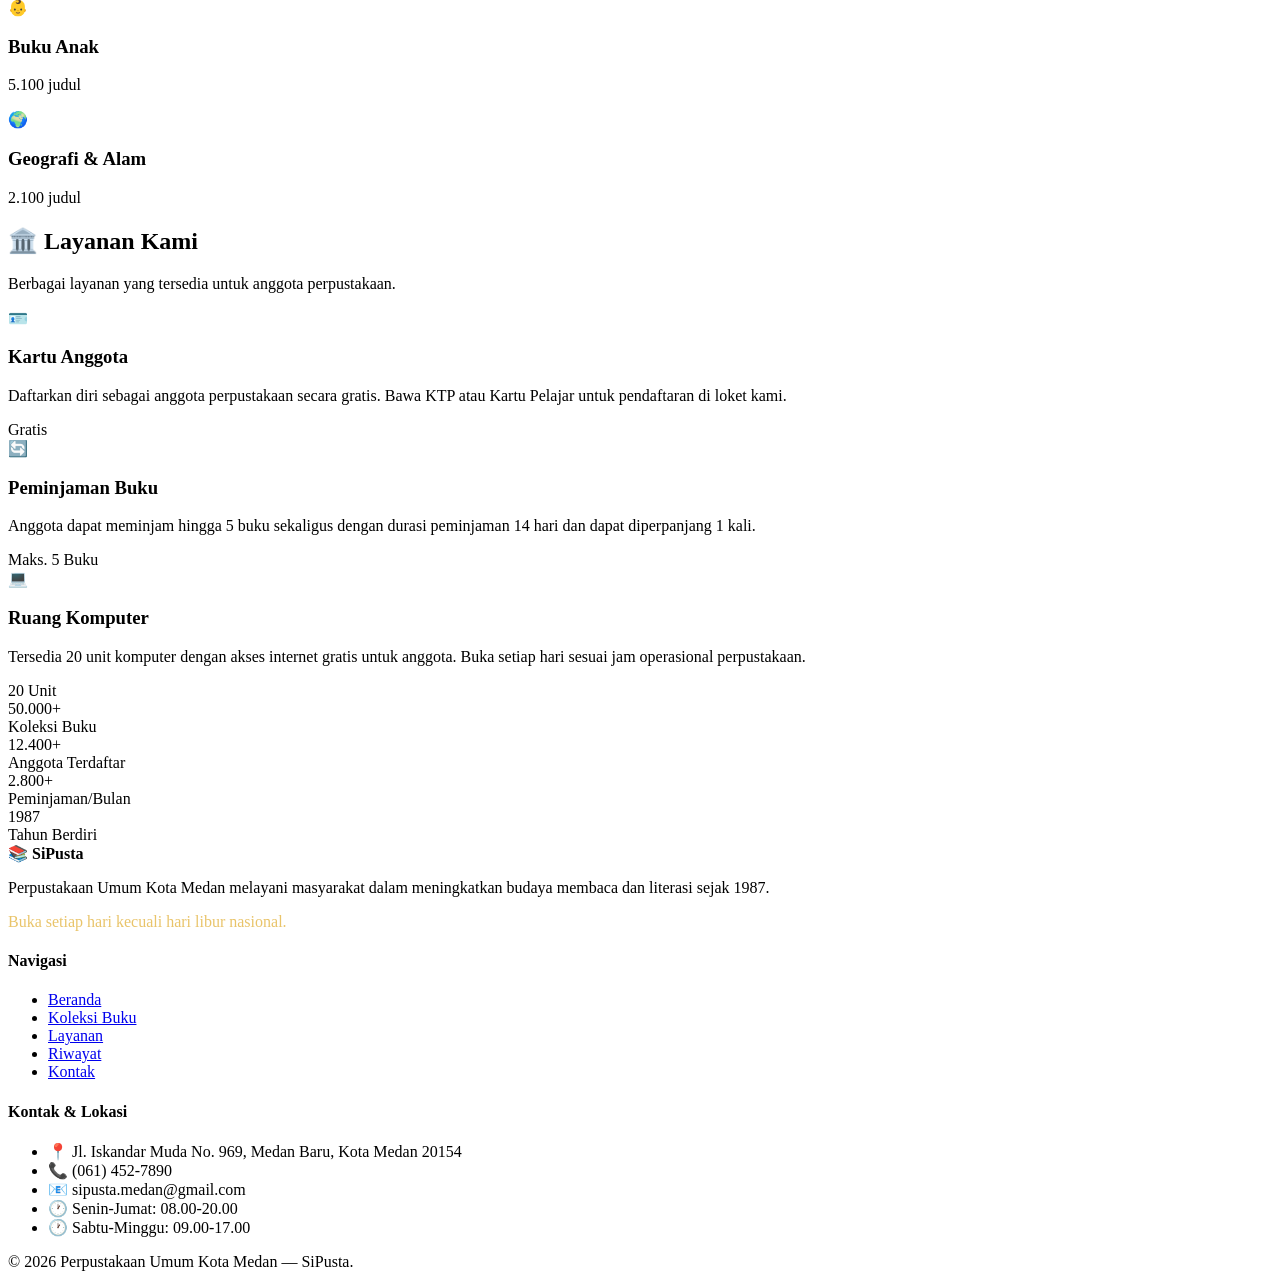
==== commit 0893e21f: "Menambahkan halaman layanan dan riwayat, juga menambah styling pada style.css." ====
--- a/index.html
+++ b/index.html
@@ -25,7 +25,9 @@
 
             <nav>
                 <ul class="nav-menu">
-                    <li><a href="#" class="active">Beranda</a></li>
+                    <li><a href="index.html" class="active">Beranda</a></li>
+                    <li><a href="layanan.html">Layanan</a></li>
+                    <li><a href="riwayat.html">Riwayat</a></li>
                 </ul>
             </nav>
         </div>
@@ -310,10 +312,10 @@
             <div class="footer-nav">
                 <h4>Navigasi</h4>
                 <ul>
-                    <li><a href="#">Beranda</a></li>
+                    <li><a href="index.html">Beranda</a></li>
                     <li><a href="#koleksi">Koleksi Buku</a></li>
-                    <li><a href="#pengumuman">Pengumuman</a></li>
-                    <li><a href="#layanan">Layanan</a></li>
+                    <li><a href="layanan.html">Layanan</a></li>
+                    <li><a href="riwayat.html">Riwayat</a></li>
                     <li><a href="#kontak">Kontak</a></li>
                 </ul>
             </div>
